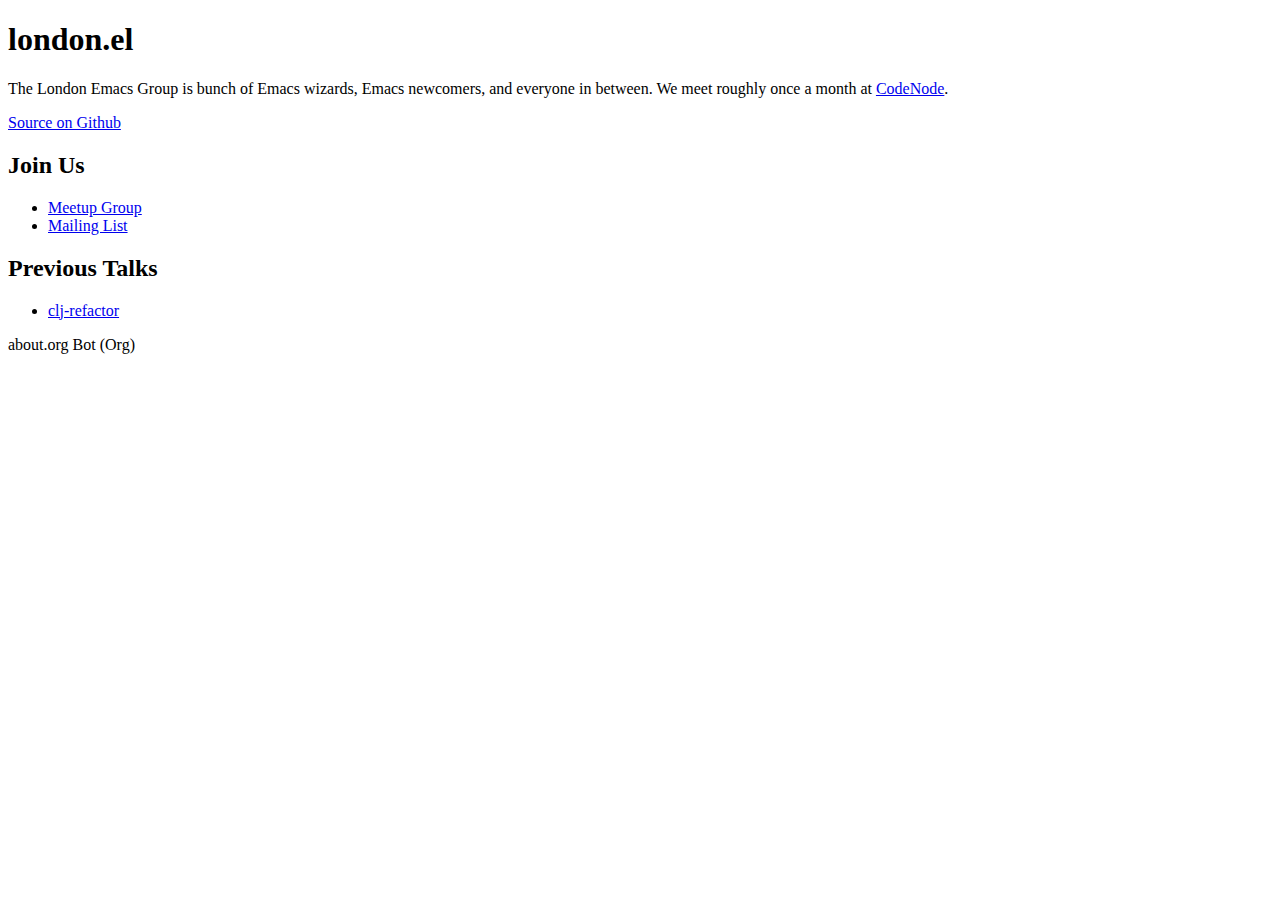
==== index.html @ aeaed097 "Fix wording" ====
<!DOCTYPE html>
<html>
    <head>
        <title>london.el: The London Emacs Meetup</title>
        <link href="style.css" rel="stylesheet">
    </head>
    <body>
        <h1>london.el</h1>
        <p>
            The London Emacs Group is bunch of Emacs wizards, Emacs
            newcomers, and everyone in between. We meet roughly once a month
            at <a href="https://skillsmatter.com/event-space">CodeNode</a>.
        </p>

        <a class="border" href="https://github.com/london-el/london-el.github.io">Source on Github</a>

        <h2>Join Us</h2>
        <ul>
            <li><a href="https://www.meetup.com/London-Emacs-Hacking/">Meetup Group</a></li>
            <li><a href="https://groups.google.com/forum/#!forum/london-emacs">Mailing List</a></li>
        </ul>

        <h2>Previous Talks</h2>
        <ul>
            <li><a href="https://skillsmatter.com/skillscasts/10048-emacs-april-meetup">clj-refactor</a></li>
        </ul>

        <footer>
            <p>about.org Bot (Org)</p>
        </footer>
    </body>
</html>
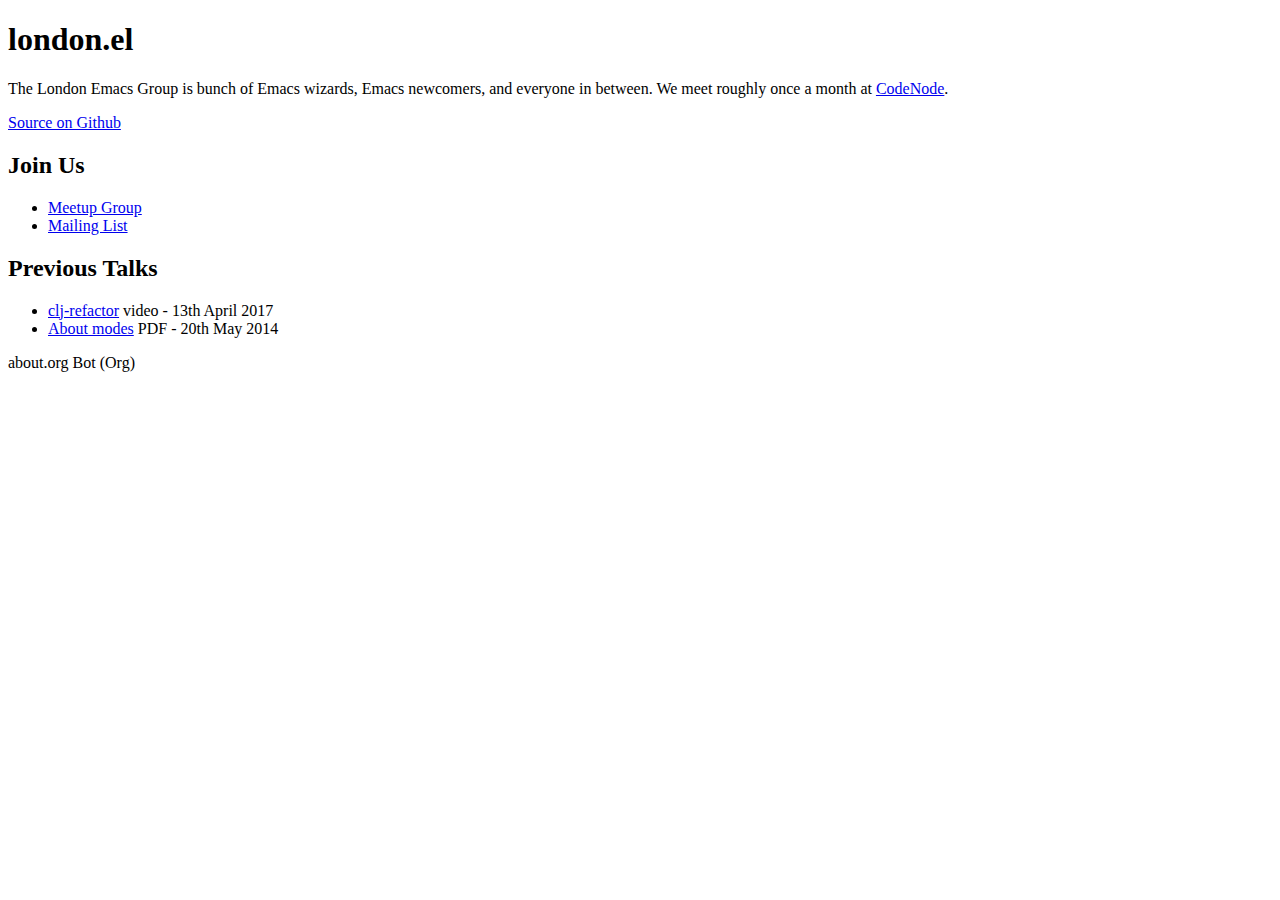
==== commit d2fe841a: "Added my presentation from 2014" ====
--- a/index.html
+++ b/index.html
@@ -22,7 +22,14 @@
 
         <h2>Previous Talks</h2>
         <ul>
-            <li><a href="https://skillsmatter.com/skillscasts/10048-emacs-april-meetup">clj-refactor</a></li>
+          <li>
+	    <a href="https://skillsmatter.com/skillscasts/10048-emacs-april-meetup">clj-refactor</a>
+	    video - 13th April 2017
+	  </li>
+	  <li>
+	    <a href="about-modes-emacs-meetup-20th-may-2014.pdf">About modes</a>
+	    PDF - 20th May 2014
+	  </li>
         </ul>
 
         <footer>
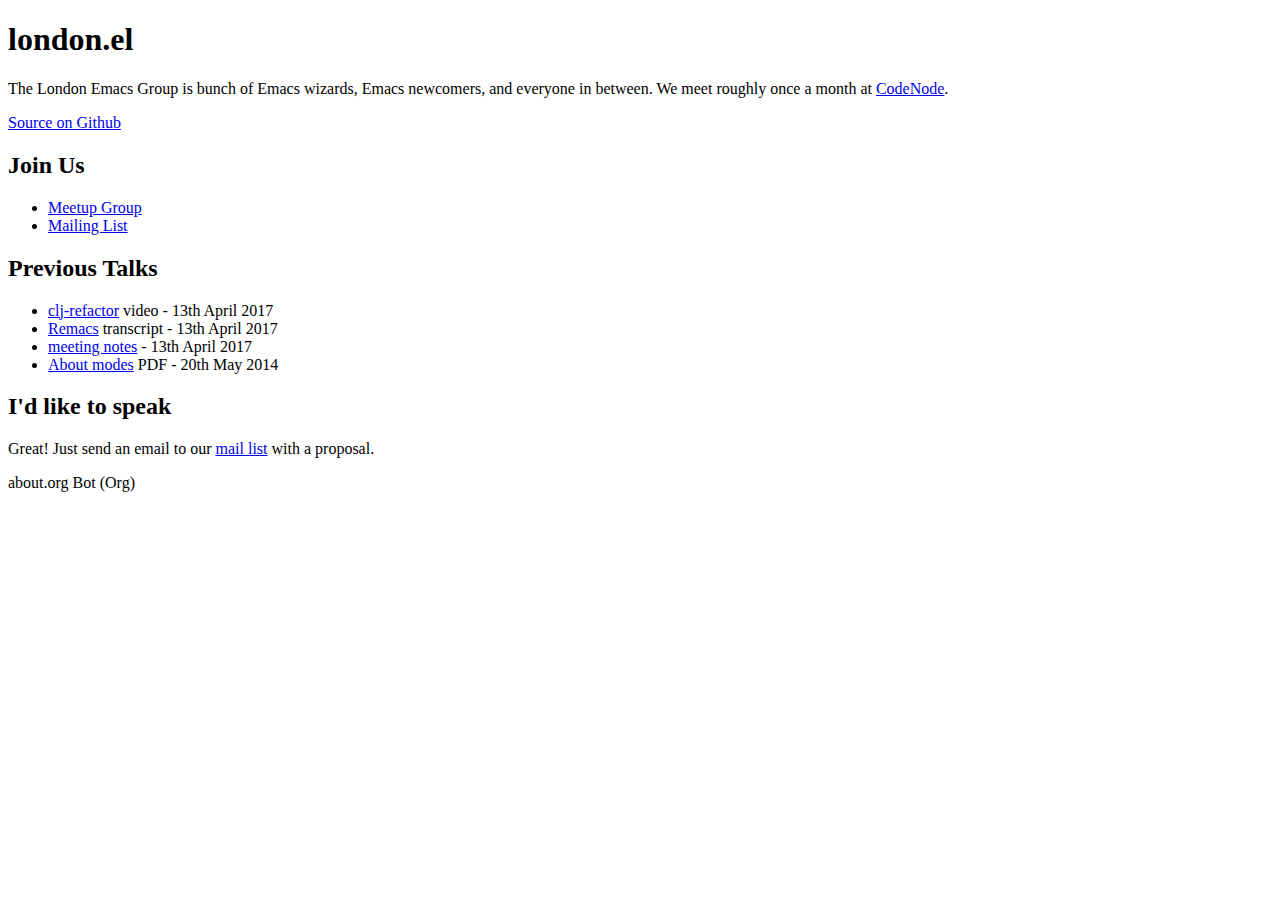
==== commit 7c794cec: "Merge pull request #4 from london-el/links-and-speaker-page" ====
--- a/index.html
+++ b/index.html
@@ -22,9 +22,17 @@
 
         <h2>Previous Talks</h2>
         <ul>
-          <li>
+	  <li>
 	    <a href="https://skillsmatter.com/skillscasts/10048-emacs-april-meetup">clj-refactor</a>
 	    video - 13th April 2017
+	  </li>
+	  <li>
+	    <a href="http://www.wilfred.me.uk/blog/2017/04/30/remacs-talk-transcript/">Remacs</a>
+	    transcript - 13th April 2017
+	  </li>
+	  <li>
+	    <a href="https://gist.github.com/talwrii/b7bf07f9a865d8a33f439c71630a785e">meeting notes</a>
+	    - 13th April 2017
 	  </li>
 	  <li>
 	    <a href="about-modes-emacs-meetup-20th-may-2014.pdf">About modes</a>
@@ -32,6 +40,13 @@
 	  </li>
         </ul>
 
+	<h2>I'd like to speak</h2>
+	<p>
+	  Great! Just send an email to
+	  our <a href="https://groups.google.com/forum/#!forum/london-emacs">mail
+	  list</a> with a proposal.
+	</p>
+
         <footer>
             <p>about.org Bot (Org)</p>
         </footer>
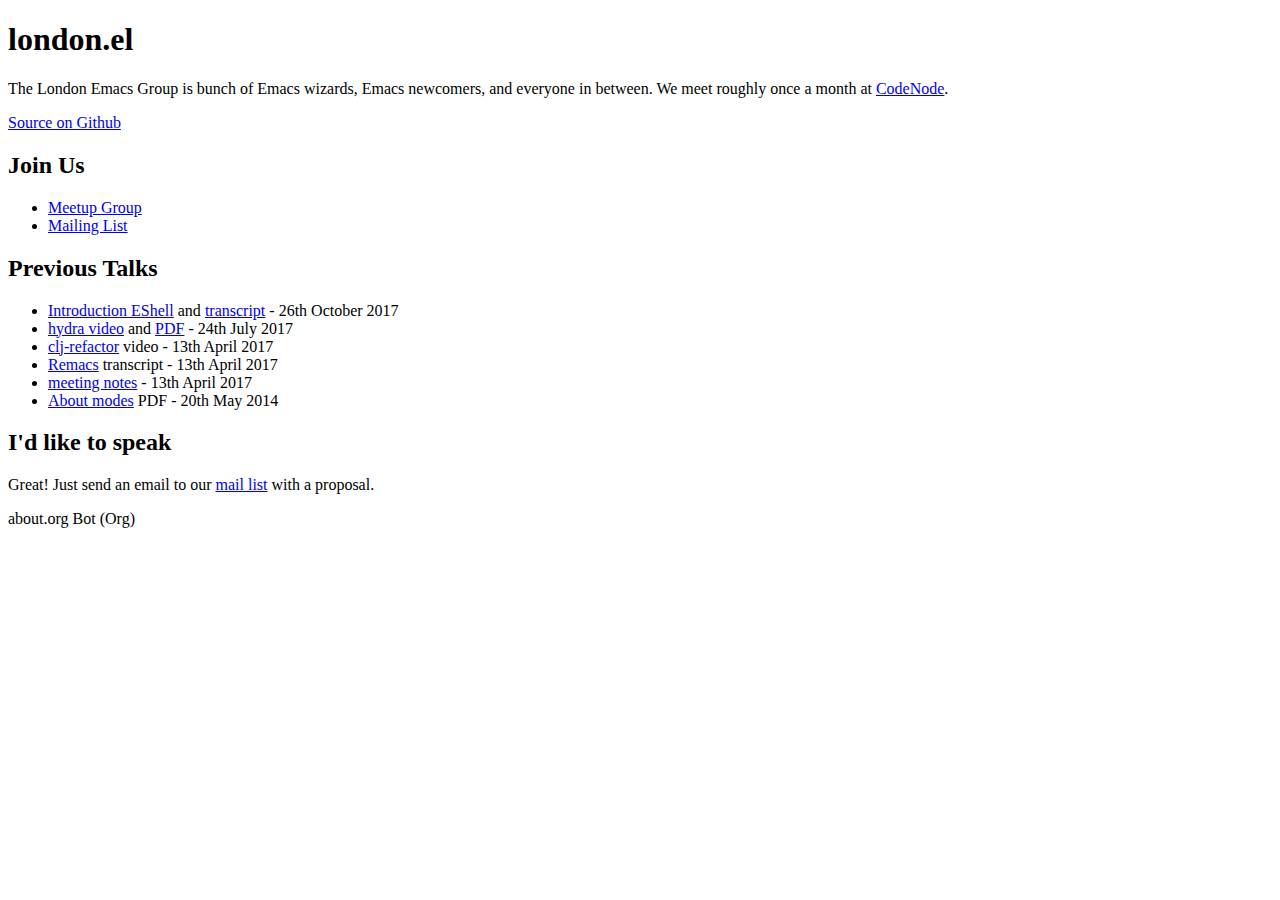
==== commit f8e6fd9f: "added link to talk on 2017-10-26 (#5)" ====
--- a/index.html
+++ b/index.html
@@ -22,6 +22,12 @@
 
         <h2>Previous Talks</h2>
         <ul>
+       	  <li>
+	    <a href="https://www.youtube.com/watch?v=RhYNu6i_uY4">Introduction EShell</a> and <a href="http://howardism.org/Technical/Emacs/eshell-present.html">transcript</a> - 26th October 2017
+	  </li>
+	  <li>
+	    <a href="https://youtu.be/ONHEDj3kWrE">hydra video</a> and <a href="https://oremacs.com/download/london.pdf">PDF</a> - 24th July 2017
+	  </li>
 	  <li>
 	    <a href="https://skillsmatter.com/skillscasts/10048-emacs-april-meetup">clj-refactor</a>
 	    video - 13th April 2017
